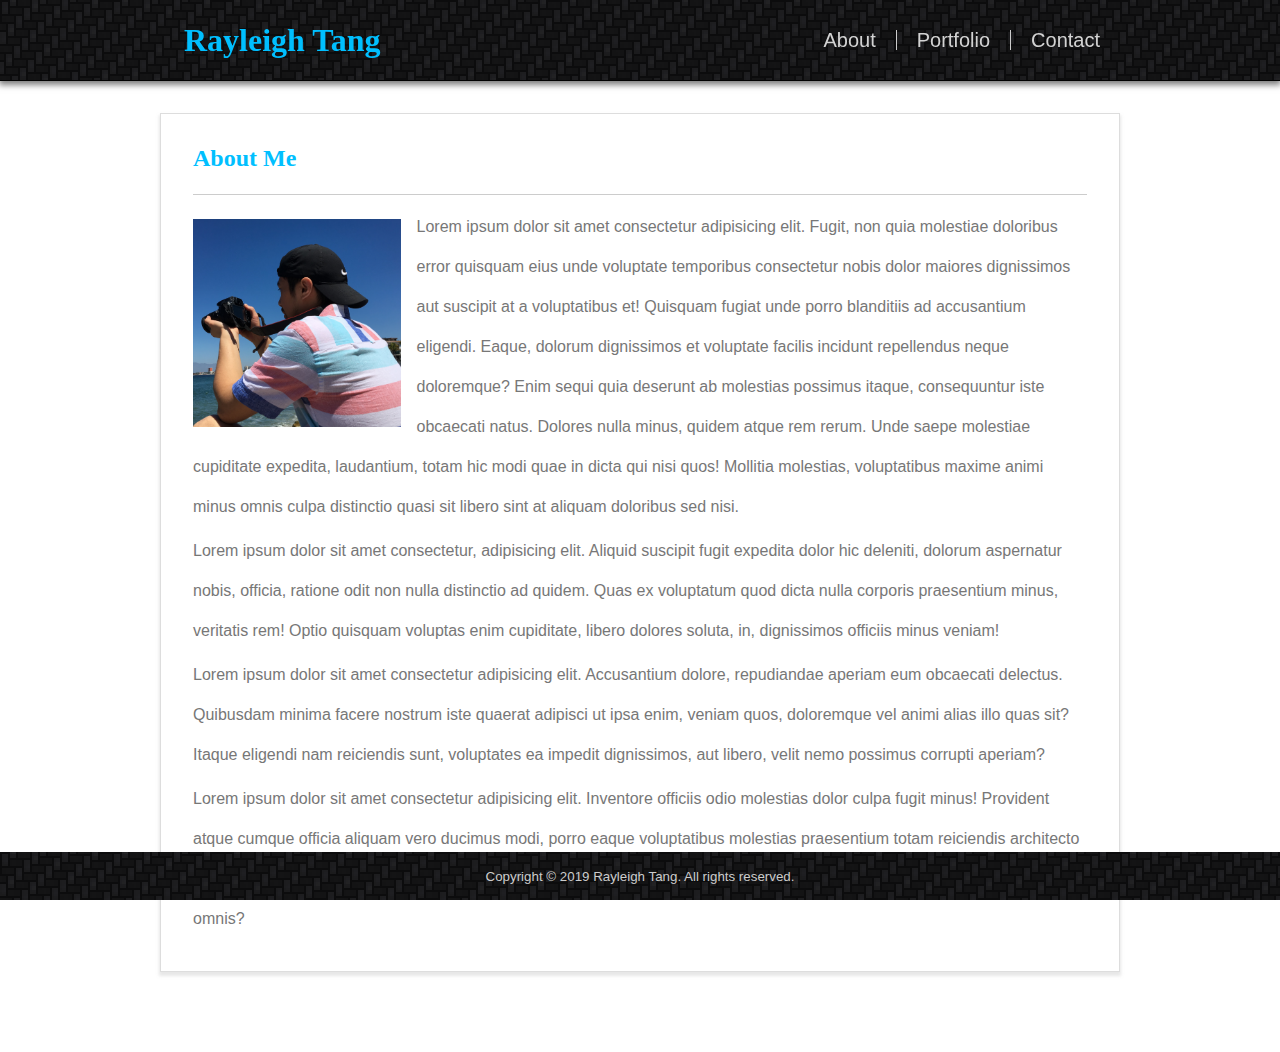
==== index.html @ 869028db "initial files and assets cloned from artsider repo" ====
<!DOCTYPE html>
<html lang="en-us">

<head>

	<meta charset="utf-8">

	<link rel="stylesheet" type="text/css" href="assets/css/reset.css" />
	<link rel="stylesheet" type="text/css" href="assets/css/style.css" />

	<title>Rayleigh Tang - About Me</title>
	
</head>

<body>

	<header>
		<div class="headerContainer">
			<h1>Rayleigh Tang</h1>
			<nav>
				<ul>
					<li><a href="index.html">About</a></li>
					<li><a href="portfolio.html">Portfolio</a></li>
					<li><a href="contact.html">Contact</a></li>
				</ul>
			</nav>
		</div>
	</header>

	<main>
		<section class="content">
			<h2>About Me</h2>
			<img src="assets/images/porfolio-image.JPG" alt="Image of Rayleigh Tang">
			<p>Lorem ipsum dolor sit amet consectetur adipisicing elit. Fugit, non quia molestiae doloribus error quisquam
				eius unde voluptate temporibus consectetur nobis dolor maiores dignissimos aut suscipit at a voluptatibus et!
				Quisquam fugiat unde porro blanditiis ad accusantium eligendi. Eaque, dolorum dignissimos et voluptate facilis
				incidunt repellendus neque doloremque? Enim sequi quia deserunt ab molestias possimus itaque, consequuntur iste
				obcaecati natus. Dolores nulla minus, quidem atque rem rerum. Unde saepe molestiae cupiditate expedita,
				laudantium, totam hic modi quae in dicta qui nisi quos! Mollitia molestias, voluptatibus maxime animi minus
				omnis culpa distinctio quasi sit libero sint at aliquam doloribus sed nisi.</p>
			<br />
			<p>Lorem ipsum dolor sit amet consectetur, adipisicing elit. Aliquid suscipit fugit expedita dolor hic deleniti,
				dolorum aspernatur nobis, officia, ratione odit non nulla distinctio ad quidem. Quas ex voluptatum quod dicta
				nulla corporis praesentium minus, veritatis rem! Optio quisquam voluptas enim cupiditate, libero dolores soluta,
				in, dignissimos officiis minus veniam!</p>
			<br />
			<p>Lorem ipsum dolor sit amet consectetur adipisicing elit. Accusantium dolore, repudiandae aperiam eum obcaecati
				delectus. Quibusdam minima facere nostrum iste quaerat adipisci ut ipsa enim, veniam quos, doloremque vel animi
				alias illo quas sit? Itaque eligendi nam reiciendis sunt, voluptates ea impedit dignissimos, aut libero, velit
				nemo possimus corrupti aperiam?</p>
			<br />
			<p>Lorem ipsum dolor sit amet consectetur adipisicing elit. Inventore officiis odio molestias dolor culpa fugit
				minus! Provident atque cumque officia aliquam vero ducimus modi, porro eaque voluptatibus molestias praesentium
				totam reiciendis architecto a, cupiditate sunt aspernatur autem at! Officiis odio nam modi necessitatibus
				perspiciatis ut eveniet. Dignissimos quae mollitia omnis?</p>
		</section>
	</main>

	<footer>
		<p><small>Copyright &copy; 2019 Rayleigh Tang. All rights reserved.</small></p>
	</footer>

</body>

</html>
---- assets/css/style.css ----
body {
	color: #777;
	font-family: Arial, 'Helvetica Neue', Helvetica, sans-serif;
	margin: 0 auto;
	width: 100%;
}

header {
	background: url('../images/real_cf_@2X.png') repeat;
	border-bottom: 1px solid rgba(0,0,0,1);
	box-shadow: 0 3px 6px 1px rgba(0,0,0,0.5);
	position: sticky;
	position: -webkit-sticky;
	top: 0;
	z-index: 100;
}

.headerContainer {
	display: flex;
	align-items: center;
	justify-content: space-between;
	margin: 0 auto;
	width: 960px;

}

h1,
h2 {
	font-family: Georgia, 'Times New Roman', Times, serif;
	color: deepskyblue;
}


h1 {
	padding: 0.75em;
	width: fit-content;
}

nav > ul {
	display: flex;
}

li {
	color: gray;
	font-size: 1.25em;
	margin: 1em 0;
	padding: 0 1em;
}

li > a {
	color: lightgray;
	text-decoration: none;
}

li:nth-child(1),
li:nth-child(2) {
	border-right: 1px solid #ccc;
}

main {
	max-height: 100%;
	width: 100%;
	padding: 2em;
}

.content {
	background-color: #fff;
	border: 1px solid #ddd;
	box-shadow: 0 3px 3px 1px rgba(221,221,221,0.7);
	width: 960px;
	margin: 0 auto;
	padding: 2em;
	overflow: auto;	
}

.content > h2 {
	padding: 0 0 1em 0;
	border-bottom: 1px solid #ccc;
	margin: 0 0 1em 0;
}

footer {
	position: sticky;
	position: -webkit-sticky;
	bottom: 0;
	background-color: rgba(0,0,0,0.75);
	border-top: 1px solid #rgba(0,0,0,1);
	background: url('../images/real_cf_@2X.png') repeat;
}

footer > p {
	color: #ccc;
	line-height: 3;
	text-align: center;
}

/* about me page - content styling */
.content > img {
	width: 25%;
	height: 25%;
	padding: 0 1em 0 0;
	float: left;
}

.content > p {
	margin-top: -0.75em;
	line-height: 2.5em;
}


/* contact page - form styling */
form > div {
	font-weight: bold;
	margin: 2em 0 0;
}

label {
	line-height: 2em;
}

input,
textarea {
	display: block;
	border: 1px solid #ccc;
	line-height: 2em;
	padding: 0.5em;
	width: 100%;
}

textarea {
	height: 15em;
}

button {
	color: #fff;
	cursor: pointer;
	background-color: rgba(0,0,0,0.7);
	font-size: 1em;
	font-weight: bold;
	padding: 1em 2em;
}

a:hover,
a:active {
	color:deepskyblue;
	text-decoration-line: underline;
}

.filler {
	height: 20vh;
}

/* portfolio page - rulesets */
.imgWrapper {
	display: flex;
	justify-content: space-between;
	flex-wrap: wrap;
	width: 100%;
}

figure {
	position: relative;
	padding: 0;
	margin: 1em;
	box-shadow: -3px 3px 9px 1px rgb(0, 0, 0, 0.7);
}

img {
	width: 400px;
	height: 400px;
}

figcaption {
	font-weight: bold;
	position: absolute;
	bottom: 1.5em;
	background-color: rgba(0,0,0,0.7);
	color: white;
	padding: 0.5em;
	width: 100%;
	text-align: center;
}
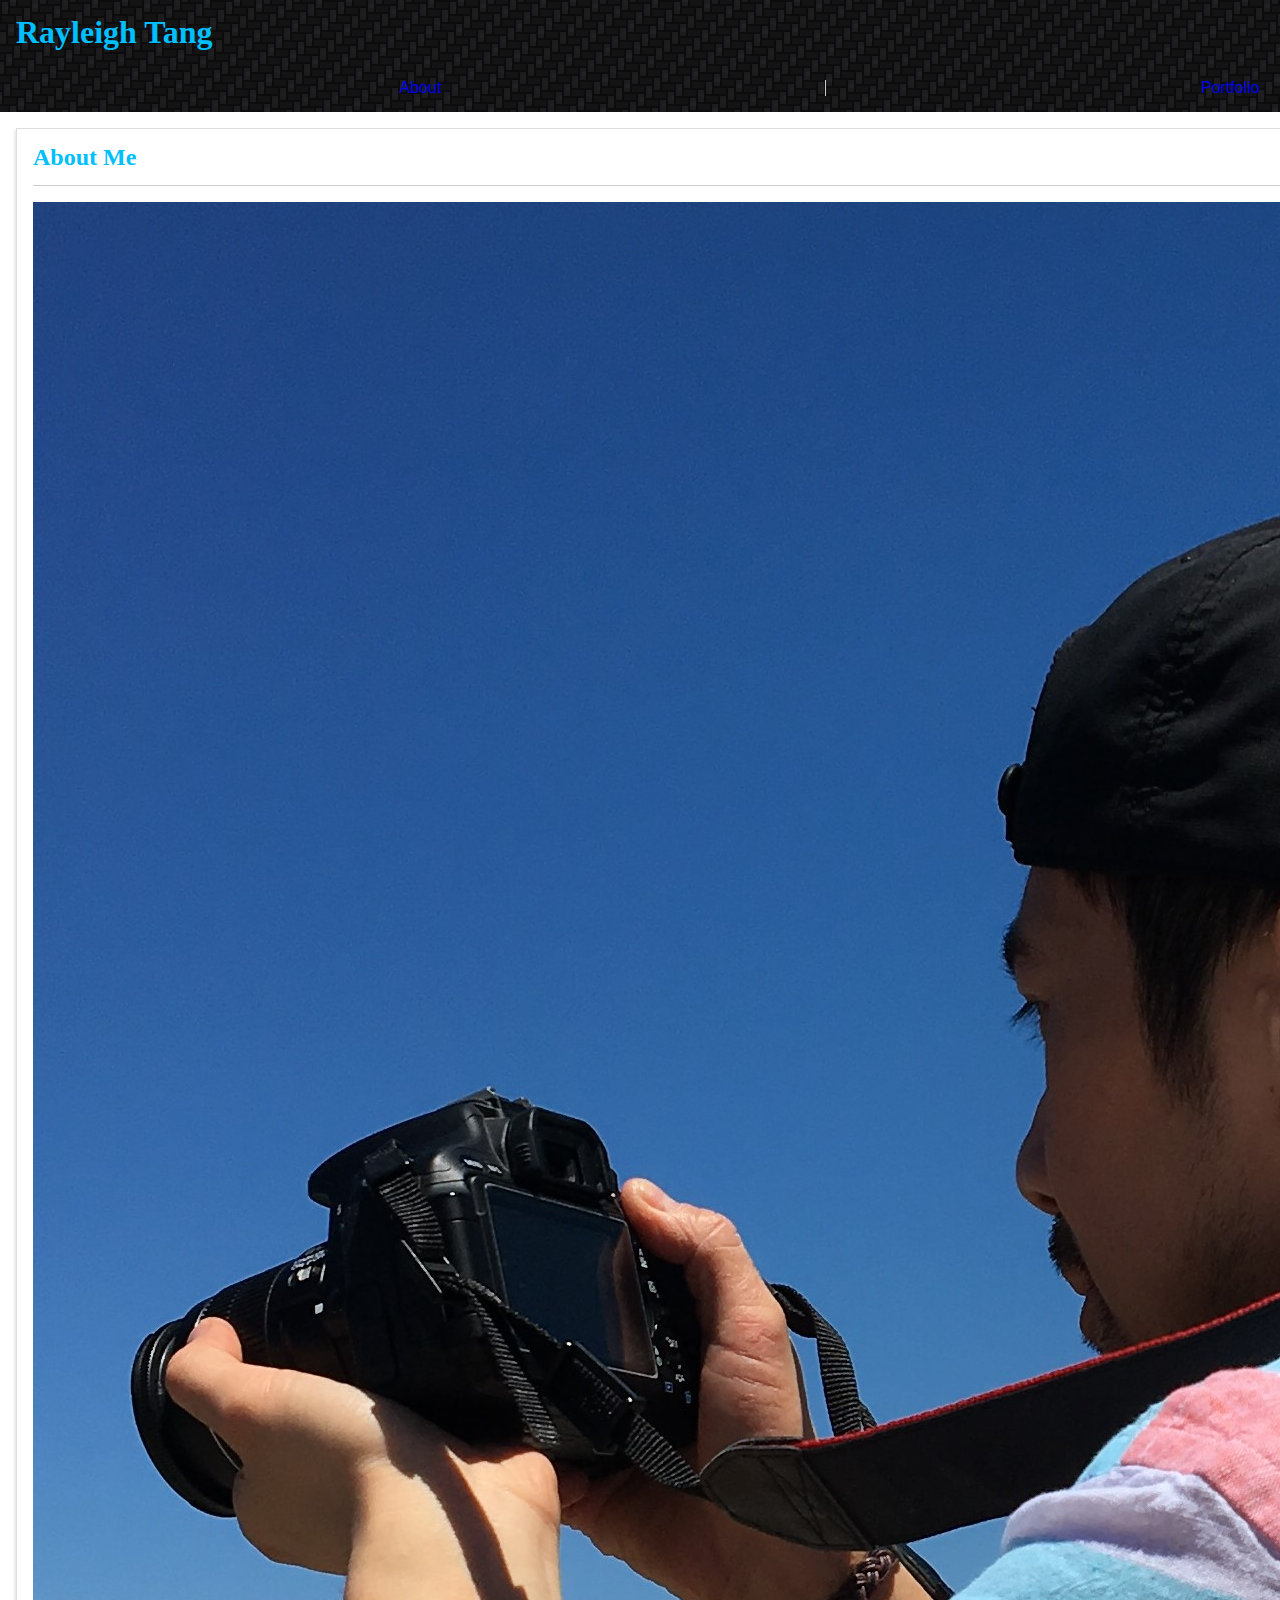
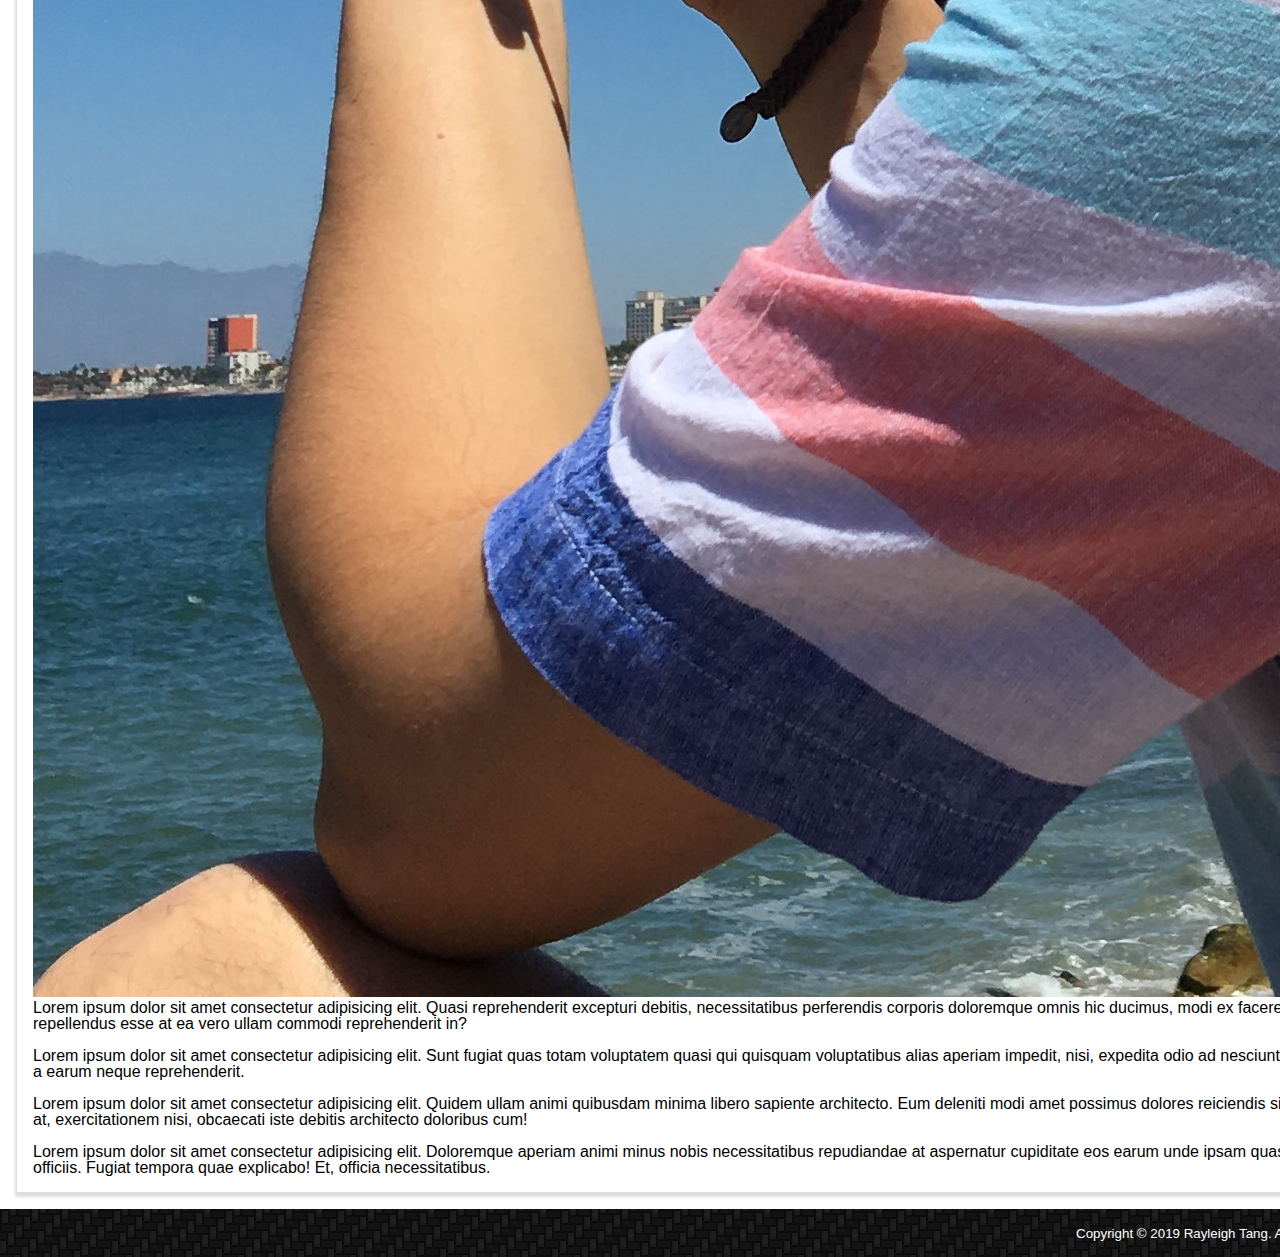
==== commit f8518d56: "html restructured for simpler css styling" ====
--- a/index.html
+++ b/index.html
@@ -9,57 +9,39 @@
 	<link rel="stylesheet" type="text/css" href="assets/css/style.css" />
 
 	<title>Rayleigh Tang - About Me</title>
-	
+
 </head>
 
 <body>
-
-	<header>
-		<div class="headerContainer">
+	<div class="gridBox">
+		<header class="header">
 			<h1>Rayleigh Tang</h1>
-			<nav>
+			<nav class="nav">
 				<ul>
 					<li><a href="index.html">About</a></li>
 					<li><a href="portfolio.html">Portfolio</a></li>
 					<li><a href="contact.html">Contact</a></li>
 				</ul>
 			</nav>
-		</div>
-	</header>
+		</header>
 
-	<main>
-		<section class="content">
+		<main class="content">
 			<h2>About Me</h2>
 			<img src="assets/images/porfolio-image.JPG" alt="Image of Rayleigh Tang">
-			<p>Lorem ipsum dolor sit amet consectetur adipisicing elit. Fugit, non quia molestiae doloribus error quisquam
-				eius unde voluptate temporibus consectetur nobis dolor maiores dignissimos aut suscipit at a voluptatibus et!
-				Quisquam fugiat unde porro blanditiis ad accusantium eligendi. Eaque, dolorum dignissimos et voluptate facilis
-				incidunt repellendus neque doloremque? Enim sequi quia deserunt ab molestias possimus itaque, consequuntur iste
-				obcaecati natus. Dolores nulla minus, quidem atque rem rerum. Unde saepe molestiae cupiditate expedita,
-				laudantium, totam hic modi quae in dicta qui nisi quos! Mollitia molestias, voluptatibus maxime animi minus
-				omnis culpa distinctio quasi sit libero sint at aliquam doloribus sed nisi.</p>
+			<p>Lorem ipsum dolor sit amet consectetur adipisicing elit. Quasi reprehenderit excepturi debitis, necessitatibus perferendis corporis doloremque omnis hic ducimus, modi ex facere quae voluptatibus amet eaque illum pariatur quisquam totam architecto ut exercitationem dolor, ea neque. Amet reiciendis assumenda adipisci autem, repellendus esse at ea vero ullam commodi reprehenderit in?</p>
 			<br />
-			<p>Lorem ipsum dolor sit amet consectetur, adipisicing elit. Aliquid suscipit fugit expedita dolor hic deleniti,
-				dolorum aspernatur nobis, officia, ratione odit non nulla distinctio ad quidem. Quas ex voluptatum quod dicta
-				nulla corporis praesentium minus, veritatis rem! Optio quisquam voluptas enim cupiditate, libero dolores soluta,
-				in, dignissimos officiis minus veniam!</p>
+			<p>Lorem ipsum dolor sit amet consectetur adipisicing elit. Sunt fugiat quas totam voluptatem quasi qui quisquam voluptatibus alias aperiam impedit, nisi, expedita odio ad nesciunt aspernatur eveniet earum. Veniam quos ad at saepe corrupti facere nemo molestias similique aperiam adipisci numquam quam debitis, odio consequatur mollitia a earum neque reprehenderit.</p>
 			<br />
-			<p>Lorem ipsum dolor sit amet consectetur adipisicing elit. Accusantium dolore, repudiandae aperiam eum obcaecati
-				delectus. Quibusdam minima facere nostrum iste quaerat adipisci ut ipsa enim, veniam quos, doloremque vel animi
-				alias illo quas sit? Itaque eligendi nam reiciendis sunt, voluptates ea impedit dignissimos, aut libero, velit
-				nemo possimus corrupti aperiam?</p>
+			<p>Lorem ipsum dolor sit amet consectetur adipisicing elit. Quidem ullam animi quibusdam minima libero sapiente architecto. Eum deleniti modi amet possimus dolores reiciendis similique, repellendus cumque dolore distinctio consectetur, voluptatibus omnis ea. Eum, consequatur. Perferendis aperiam enim voluptatibus hic numquam libero at, exercitationem nisi, obcaecati iste debitis architecto doloribus cum!</p>
 			<br />
-			<p>Lorem ipsum dolor sit amet consectetur adipisicing elit. Inventore officiis odio molestias dolor culpa fugit
-				minus! Provident atque cumque officia aliquam vero ducimus modi, porro eaque voluptatibus molestias praesentium
-				totam reiciendis architecto a, cupiditate sunt aspernatur autem at! Officiis odio nam modi necessitatibus
-				perspiciatis ut eveniet. Dignissimos quae mollitia omnis?</p>
-		</section>
-	</main>
+			<p>Lorem ipsum dolor sit amet consectetur adipisicing elit. Doloremque aperiam animi minus nobis necessitatibus repudiandae at aspernatur cupiditate eos earum unde ipsam quas, aliquam explicabo debitis inventore eligendi vitae sapiente consequatur illo? Distinctio architecto fuga modi voluptatum earum, voluptates non deserunt amet officiis. Fugiat tempora quae explicabo! Et, officia necessitatibus.</p>
+		</main>
 
-	<footer>
-		<p><small>Copyright &copy; 2019 Rayleigh Tang. All rights reserved.</small></p>
-	</footer>
+		<footer class="footer">
+			<p><small>Copyright &copy; 2019 Rayleigh Tang. All rights reserved.</small></p>
+		</footer>
 
+	</div>
 </body>
 
 </html>--- a/assets/css/style.css
+++ b/assets/css/style.css
@@ -1,112 +1,120 @@
+/* General Styling */
 body {
-	color: #777;
 	font-family: Arial, 'Helvetica Neue', Helvetica, sans-serif;
 	margin: 0 auto;
-	width: 100%;
-}
-
-header {
+}
+
+.gridBox {
+	background-color: rgba(0, 0, 0, 0.0.5);
+}
+
+h1, .nav, .content, figcaption, .footer {
+	padding: 1rem;
+}
+
+a {
+	text-decoration: none;
+}
+
+a:hover,
+a:focus {
+	color: deepskyblue;
+	text-decoration: underline;
+}
+
+h1, h2 {
+	color: deepskyblue;
+	font-family: Georgia, 'Times New Roman', Times, serif;
+}
+
+.header {
+	display: flex;
+	align-items: center;
+	justify-content: space-between;
+	flex-flow: wrap;
 	background: url('../images/real_cf_@2X.png') repeat;
-	border-bottom: 1px solid rgba(0,0,0,1);
-	box-shadow: 0 3px 6px 1px rgba(0,0,0,0.5);
 	position: sticky;
 	position: -webkit-sticky;
 	top: 0;
 	z-index: 100;
 }
 
-.headerContainer {
+h1, .nav {
+	width: 100%;
+}
+
+.nav > ul {
 	display: flex;
 	align-items: center;
+	justify-content: space-around;
+	text-align: center;
+	height: 100%;
+}
+
+.nav > ul > li {
+	color: gray;
+	width: 100%;
+}
+
+.nav > ul > li:nth-child(1),
+.nav > ul > li:nth-child(2) {
+	border-right: 1px solid rgba(204, 204, 204, 1);
+}
+
+.content {
+	background-color: rgba(255, 255, 255, 1);
+	border: 1px solid rgba(221, 221, 221, 1);
+	box-shadow: 0 3px 3px 1px rgba(221, 221, 221, 1);
+	margin: 1rem;
+	height: fit-content;
+}
+
+.content > h2 {
+	border-bottom: 1px solid #ccc;
+	margin: 0 0 1rem 0;
+	padding: 0 0 1rem;
+}
+
+.footer {
+	background: url('../images/real_cf_@2X.png') repeat;
+}
+
+.footer > p {
+	color: rgba(255, 255, 255, 1);
+	text-align: center;
+}
+
+/* portfolio page - rulesets */
+.imgWrapper {
+	display: flex;
 	justify-content: space-between;
-	margin: 0 auto;
-	width: 960px;
-
-}
-
-h1,
-h2 {
-	font-family: Georgia, 'Times New Roman', Times, serif;
-	color: deepskyblue;
-}
-
-
-h1 {
-	padding: 0.75em;
-	width: fit-content;
-}
-
-nav > ul {
-	display: flex;
-}
-
-li {
-	color: gray;
-	font-size: 1.25em;
-	margin: 1em 0;
-	padding: 0 1em;
-}
-
-li > a {
-	color: lightgray;
-	text-decoration: none;
-}
-
-li:nth-child(1),
-li:nth-child(2) {
-	border-right: 1px solid #ccc;
-}
-
-main {
-	max-height: 100%;
-	width: 100%;
-	padding: 2em;
-}
-
-.content {
-	background-color: #fff;
-	border: 1px solid #ddd;
-	box-shadow: 0 3px 3px 1px rgba(221,221,221,0.7);
-	width: 960px;
-	margin: 0 auto;
-	padding: 2em;
-	overflow: auto;	
-}
-
-.content > h2 {
-	padding: 0 0 1em 0;
-	border-bottom: 1px solid #ccc;
-	margin: 0 0 1em 0;
-}
-
-footer {
-	position: sticky;
-	position: -webkit-sticky;
-	bottom: 0;
-	background-color: rgba(0,0,0,0.75);
-	border-top: 1px solid #rgba(0,0,0,1);
-	background: url('../images/real_cf_@2X.png') repeat;
-}
-
-footer > p {
-	color: #ccc;
-	line-height: 3;
+	flex-wrap: wrap;
+}
+
+.figContainer {
+	margin: 0 0 1.5rem;
+	width: 100%;
+}
+
+.imgContainer {
+	position: relative;
+	box-shadow: -3px 3px 9px 1px rgb(0, 0, 0, 0.7);
+}
+
+.imgContainer > img {
+	width: 100%;
+	height: 100%;
+}
+
+figcaption {
+	font-weight: bold;
+	position: absolute;
+	bottom: 1.5rem;
+	background-color: rgba(0,0,0,0.5);
+	color: white;
+	width: 100%;
 	text-align: center;
 }
-
-/* about me page - content styling */
-.content > img {
-	width: 25%;
-	height: 25%;
-	padding: 0 1em 0 0;
-	float: left;
-}
-
-.content > p {
-	margin-top: -0.75em;
-	line-height: 2.5em;
-}
-
 
 /* contact page - form styling */
 form > div {
@@ -146,37 +154,75 @@
 	text-decoration-line: underline;
 }
 
-.filler {
-	height: 20vh;
-}
-
-/* portfolio page - rulesets */
-.imgWrapper {
-	display: flex;
-	justify-content: space-between;
-	flex-wrap: wrap;
-	width: 100%;
-}
-
-figure {
-	position: relative;
-	padding: 0;
-	margin: 1em;
-	box-shadow: -3px 3px 9px 1px rgb(0, 0, 0, 0.7);
-}
-
-img {
-	width: 400px;
-	height: 400px;
-}
-
-figcaption {
-	font-weight: bold;
-	position: absolute;
-	bottom: 1.5em;
-	background-color: rgba(0,0,0,0.7);
-	color: white;
-	padding: 0.5em;
-	width: 100%;
-	text-align: center;
-}+/* media queries */
+@media screen and (max-width: 640px) {
+	.nav {
+		background-color: white;
+		border-bottom: 1px solid rgba(221, 221, 221, 1);
+		box-shadow: 0 3px 9px 0 rgba(221,221,221,0.7);	
+	}
+
+	.header > h1 {
+		text-align: center;
+	}
+
+	.content > img {
+		margin: 0 0 1rem 0;
+		width: 100%;
+	}
+}
+
+@media screen and (min-width: 641px) and (max-width: 980px) {
+	a {
+		color: white;
+	}
+
+	h1, .nav {
+		width: 50%;
+	}
+
+	.nav {
+		background: url('../images/real_cf_@2X.png') repeat;
+		position: sticky;
+		position: -webkit-sticky;
+		top: 0;
+		z-index: 100;
+	}
+
+	.nav > ul > li {
+		color: white;
+	}
+
+	.content > img {
+		float: left;
+		margin: 0 1rem 1rem 0;
+		width: 50%;
+	}
+}
+
+/* Grid Layout */
+.header {
+	grid-area: header;
+}
+.nav {
+	grid-area: nav;
+}
+.content {
+	grid-area: main;
+}
+.footer {
+	grid-area: footer;
+}
+.gridBox {
+	display: grid;
+	grid-template-rows: auto 1fr auto;
+	grid-template-columns: 1fr;
+	grid-template-areas: 
+		"header"
+		"main"
+		"footer";
+	min-height: 100vh;
+}
+
+
+
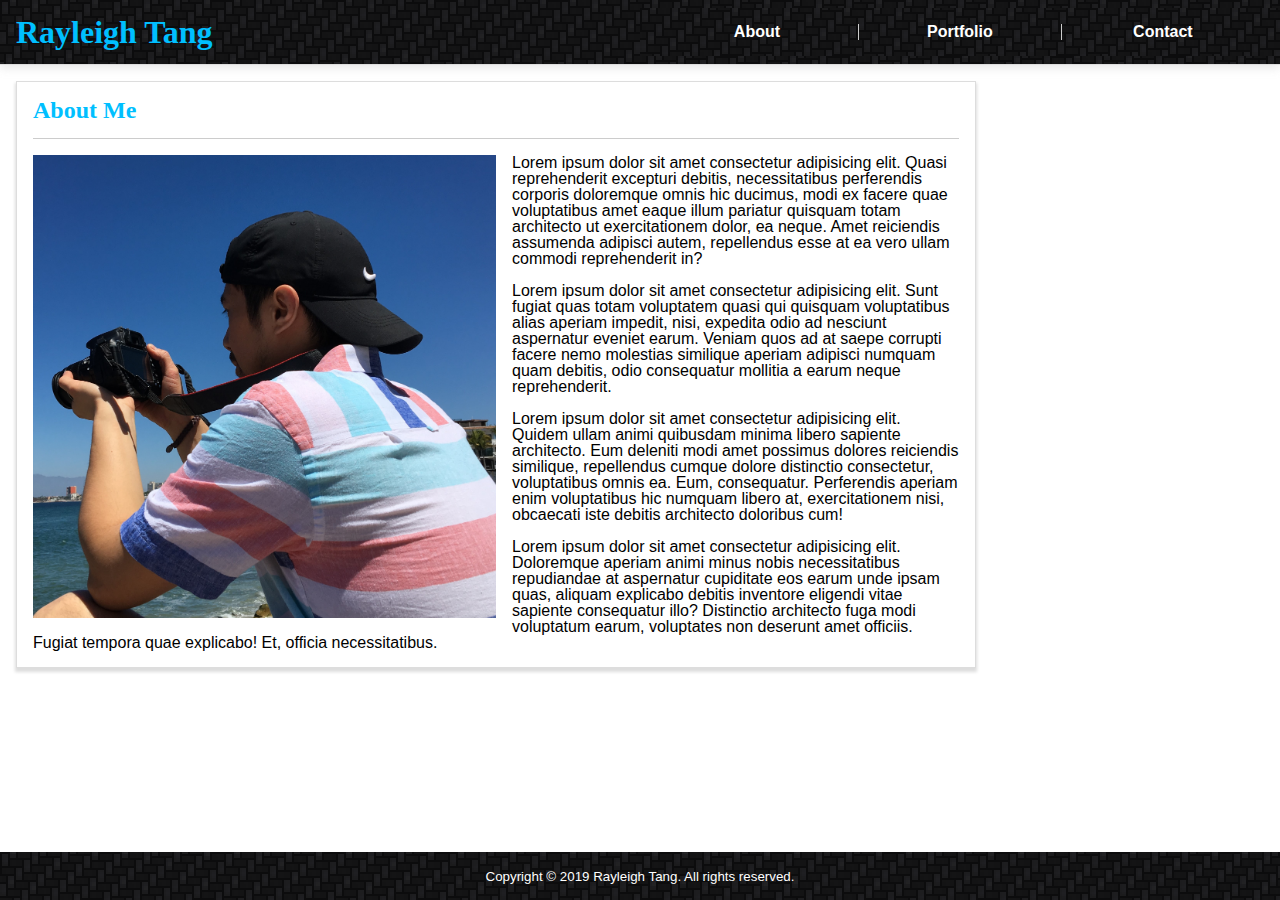
==== commit f8fb51b5: "updated readme.md" ====
--- a/index.html
+++ b/index.html
@@ -8,7 +8,7 @@
 	<link rel="stylesheet" type="text/css" href="assets/css/reset.css" />
 	<link rel="stylesheet" type="text/css" href="assets/css/style.css" />
 
-	<title>Rayleigh Tang - About Me</title>
+	<title>Responsive - About Me</title>
 
 </head>
 
--- a/assets/css/style.css
+++ b/assets/css/style.css
@@ -13,6 +13,7 @@
 }
 
 a {
+	color: white;
 	text-decoration: none;
 }
 
@@ -39,8 +40,22 @@
 	z-index: 100;
 }
 
+.header {
+	background-color: white;
+	border-bottom: 1px solid rgba(221, 221, 221, 1);
+	box-shadow: 0 3px 9px 0 rgba(221,221,221,0.7);	
+}
+
 h1, .nav {
-	width: 100%;
+	width: 50%;
+}
+
+.nav {
+	background: url('../images/real_cf_@2X.png') repeat;
+	position: sticky;
+	position: -webkit-sticky;
+	top: 0;
+	z-index: 100;
 }
 
 .nav > ul {
@@ -52,8 +67,13 @@
 }
 
 .nav > ul > li {
-	color: gray;
-	width: 100%;
+	font-weight: bold;
+	color: white;
+	width: 100%;
+}
+
+.nav > ul > li:visited {
+	color: white;
 }
 
 .nav > ul > li:nth-child(1),
@@ -75,6 +95,12 @@
 	padding: 0 0 1rem;
 }
 
+.content > img {
+	float: left;
+	margin: 0 1rem 1rem 0;
+	width: 50%;
+}
+
 .footer {
 	background: url('../images/real_cf_@2X.png') repeat;
 }
@@ -92,9 +118,10 @@
 }
 
 .figContainer {
-	margin: 0 0 1.5rem;
-	width: 100%;
-}
+	padding: 0.5rem;
+	width: 50%;
+}
+
 
 .imgContainer {
 	position: relative;
@@ -156,47 +183,31 @@
 
 /* media queries */
 @media screen and (max-width: 640px) {
-	.nav {
-		background-color: white;
-		border-bottom: 1px solid rgba(221, 221, 221, 1);
-		box-shadow: 0 3px 9px 0 rgba(221,221,221,0.7);	
-	}
-
 	.header > h1 {
 		text-align: center;
+	}
+
+	h1, .nav {
+		width: 100%;
 	}
 
 	.content > img {
 		margin: 0 0 1rem 0;
 		width: 100%;
 	}
-}
-
-@media screen and (min-width: 641px) and (max-width: 980px) {
-	a {
-		color: white;
-	}
-
-	h1, .nav {
-		width: 50%;
-	}
-
-	.nav {
-		background: url('../images/real_cf_@2X.png') repeat;
-		position: sticky;
-		position: -webkit-sticky;
-		top: 0;
-		z-index: 100;
-	}
-
-	.nav > ul > li {
-		color: white;
-	}
-
-	.content > img {
-		float: left;
-		margin: 0 1rem 1rem 0;
-		width: 50%;
+
+	.figContainer {
+		margin: 0 0 1.5rem;
+		width: 100%;
+	}
+}
+
+@media screen and (min-width: 641px) and (max-width: 768px) {
+}
+
+@media screen and (min-width: 980px) {
+	.content {
+		max-width: 960px;
 	}
 }
 
